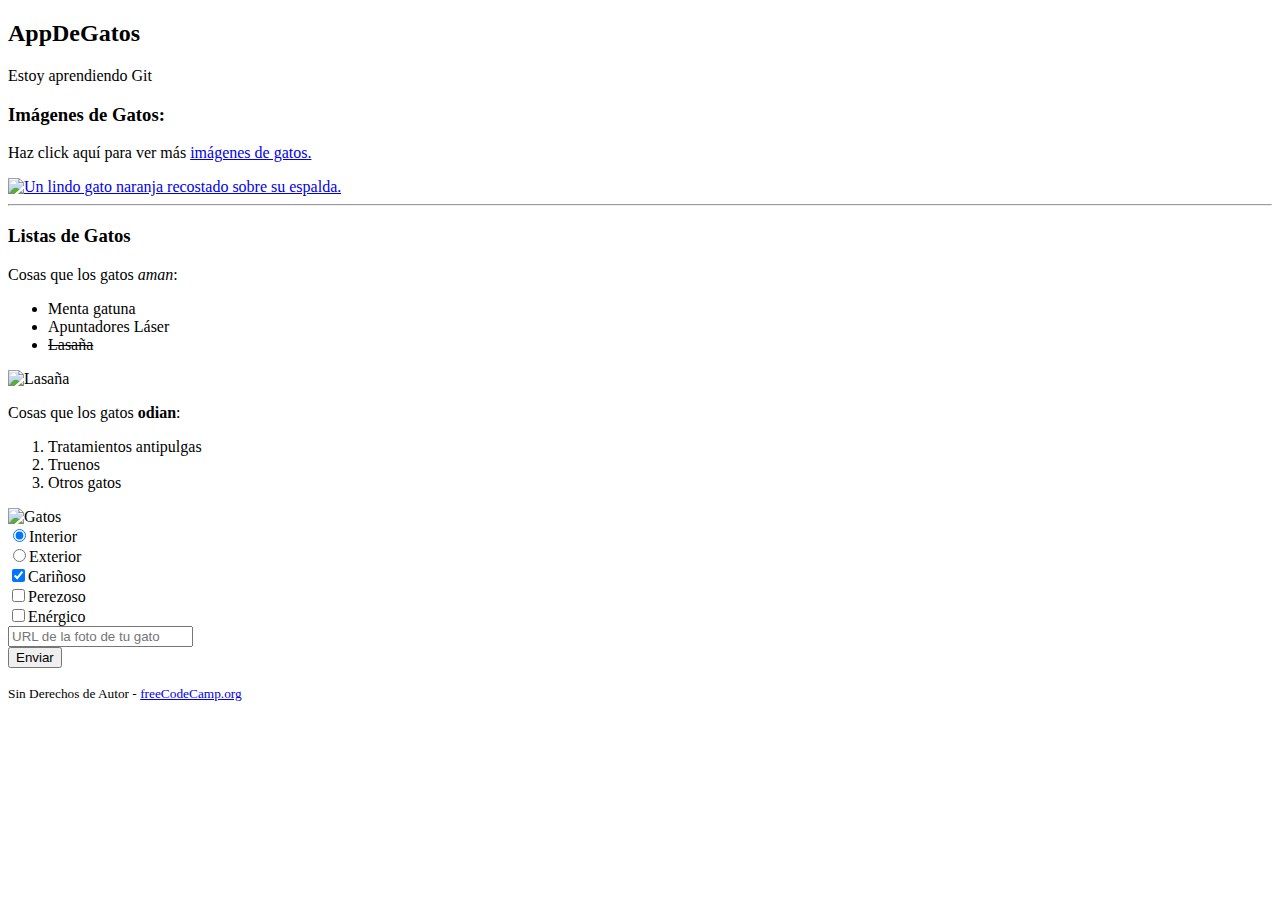
==== App De Gatos/index.html @ 5548562f "agregar parrafo" ====
<!DOCTYPE html>
<html lang="es">
  <head>
    <title>AppDeGatos</title>
    <link href="style.css" rel="stylesheet">
  </head>
  <body>
    <h2>AppDeGatos</h2>
    <p>Estoy aprendiendo Git</p>
    <main>
      <h3>Imágenes de Gatos:</h3>
      <!-- TODO: Agregar enlace a imágenes de gatos -->
      <p>Haz click aquí para ver más <a href="#" target="_blank" rel="noopener noreferrer">imágenes de gatos.</a></p>

      <a href="#" target="_blank" rel="noopener noreferrer"><img src="https://bit.ly/fcc-relaxing-cat" alt="Un lindo gato naranja recostado sobre su espalda."></a>

      <hr>

      <h3>Listas de Gatos</h3>

      <div>
        <p>Cosas que los gatos <em>aman</em>:</p>
        <ul>
          <li>Menta gatuna</li>
          <li>Apuntadores Láser</li>
          <li><s>Lasaña</s></li>
        </ul>
        <img src="imagenes/lasana.jpg" alt="Lasaña">

        <p>Cosas que los gatos <strong>odian</strong>:</p>
        <ol>
          <li>Tratamientos antipulgas</li>
          <li>Truenos</li>
          <li>Otros gatos</li>
        </ol>
      </div>
      <img src="imagenes/gatos.jpg" alt="Gatos">

      <form action="/enviar-respuesta">
        <!-- Botones de Radio -->
        <label for="interior">
          <input id="interior" type="radio" value="interior" name="interior-exterior" checked>Interior
        </label>
        <br>
        <label for="exterior">
          <input id="exterior" type="radio" value="exterior" name="interior-exterior">Exterior
        </label>
        <br>
      
        <!-- Casillas de Verificación -->
        <label for="carinoso">
          <input id="carinoso" type="checkbox" value="carinoso" name="personalidad" checked>Cariñoso
        </label>
        <br>
        <label for="perezoso">
          <input id="perezoso" type="checkbox" value="perezoso" name="personalidad">Perezoso
        </label>
        <br>
        <label for="energico">
          <input id="energico" type="checkbox" value="energico" name="personalidad">Enérgico
        </label>
        <br>

        <!-- Texto y Botón Enviar -->
        <input type="text" placeholder="URL de la foto de tu gato" required><br>
        <button type="submit">Enviar</button>
      </form>
    </main>

    <footer>
      <p><small>Sin Derechos de Autor - <a href="https://www.freecodecamp.org/espanol/">freeCodeCamp.org</a></small></p>
    </footer>
  </body>
</html>
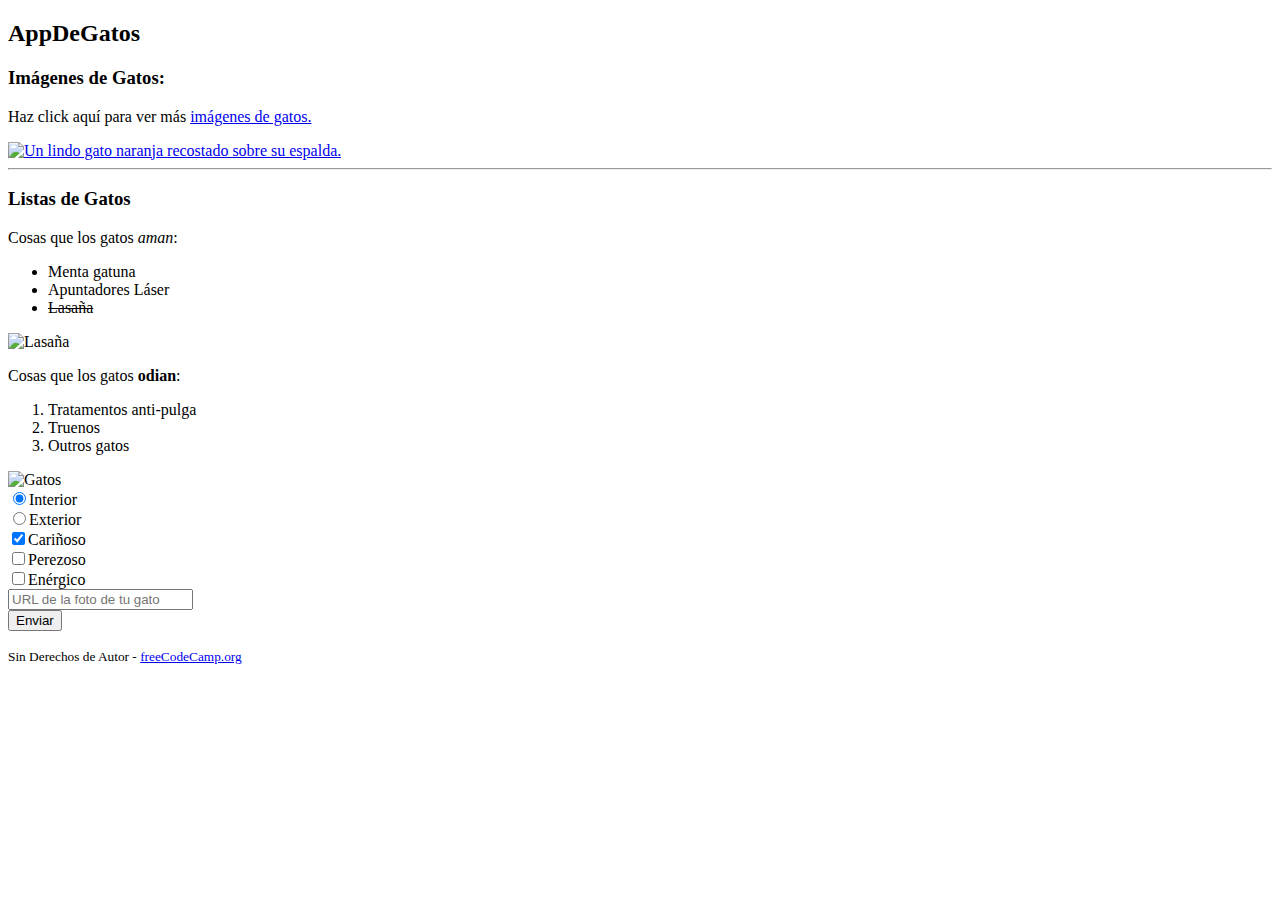
==== commit f2251dbf: "add image and portuguese translate" ====
--- a/App De Gatos/index.html
+++ b/App De Gatos/index.html
@@ -6,7 +6,6 @@
   </head>
   <body>
     <h2>AppDeGatos</h2>
-    <p>Estoy aprendiendo Git</p>
     <main>
       <h3>Imágenes de Gatos:</h3>
       <!-- TODO: Agregar enlace a imágenes de gatos -->
@@ -29,12 +28,12 @@
 
         <p>Cosas que los gatos <strong>odian</strong>:</p>
         <ol>
-          <li>Tratamientos antipulgas</li>
+          <li>Tratamentos anti-pulga</li> <!-- modificação para fins de aprendizado-->
           <li>Truenos</li>
-          <li>Otros gatos</li>
+          <li>Outros gatos</li>
         </ol>
       </div>
-      <img src="imagenes/gatos.jpg" alt="Gatos">
+      <img src="https://blog.polipet.com.br/wp-content/uploads/2022/08/AdobeStock_279921646-1110x508.jpeg" alt="Gatos">
 
       <form action="/enviar-respuesta">
         <!-- Botones de Radio -->
